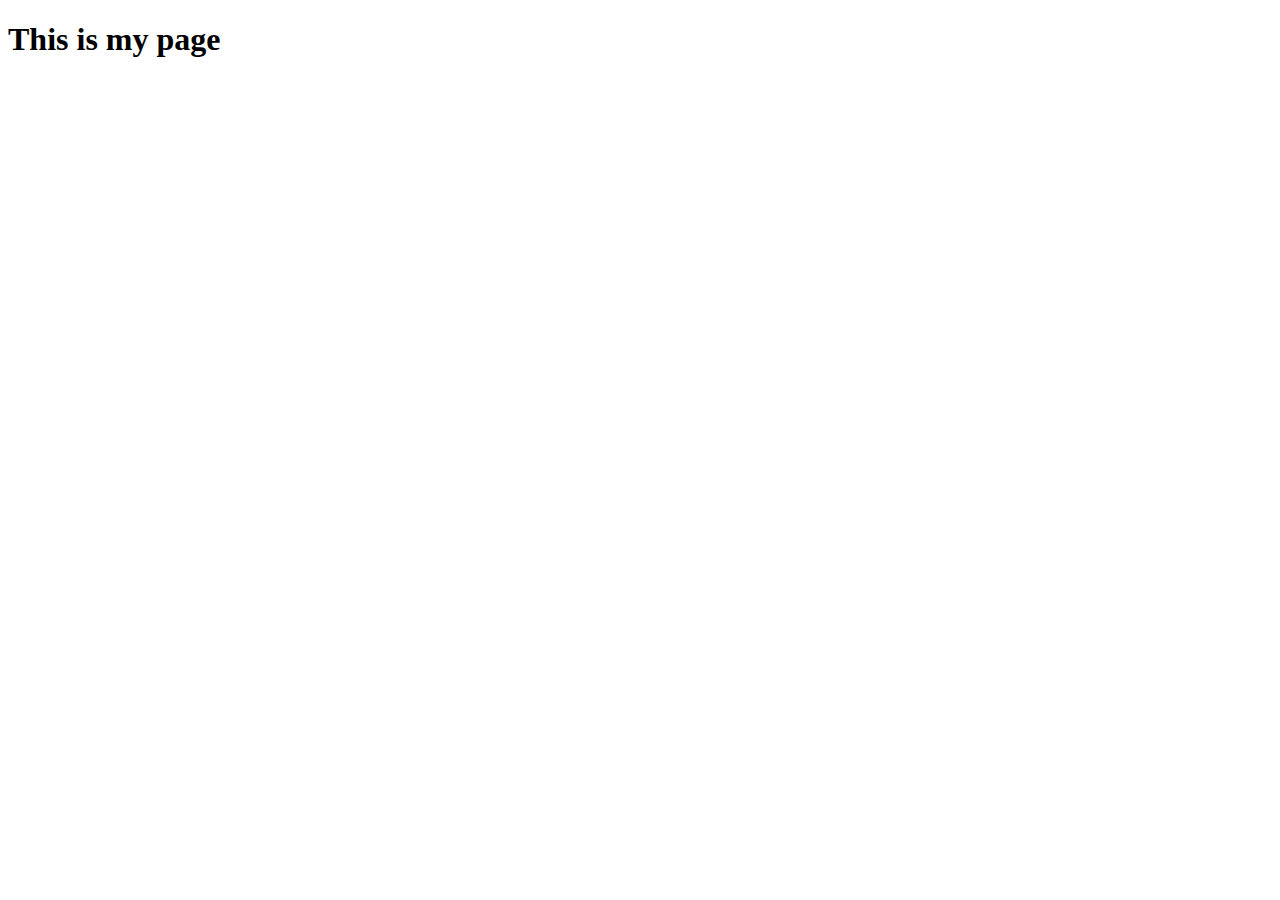
==== index.html @ 90c0220f "adding style" ====
<!DOCTYPE html>
<html lang="en">
<head>
    <meta charset="UTF-8">
    <meta http-equiv="X-UA-Compatible" content="IE=edge">
    <meta name="viewport" content="width=device-width, initial-scale=1.0">
    <title>Hello world</title>
</head>
<body>
    <header>
        <h1>This is my page</h1>
    </header>
    <main>

    </main>
    <footer>

    </footer>
</body>
</html>
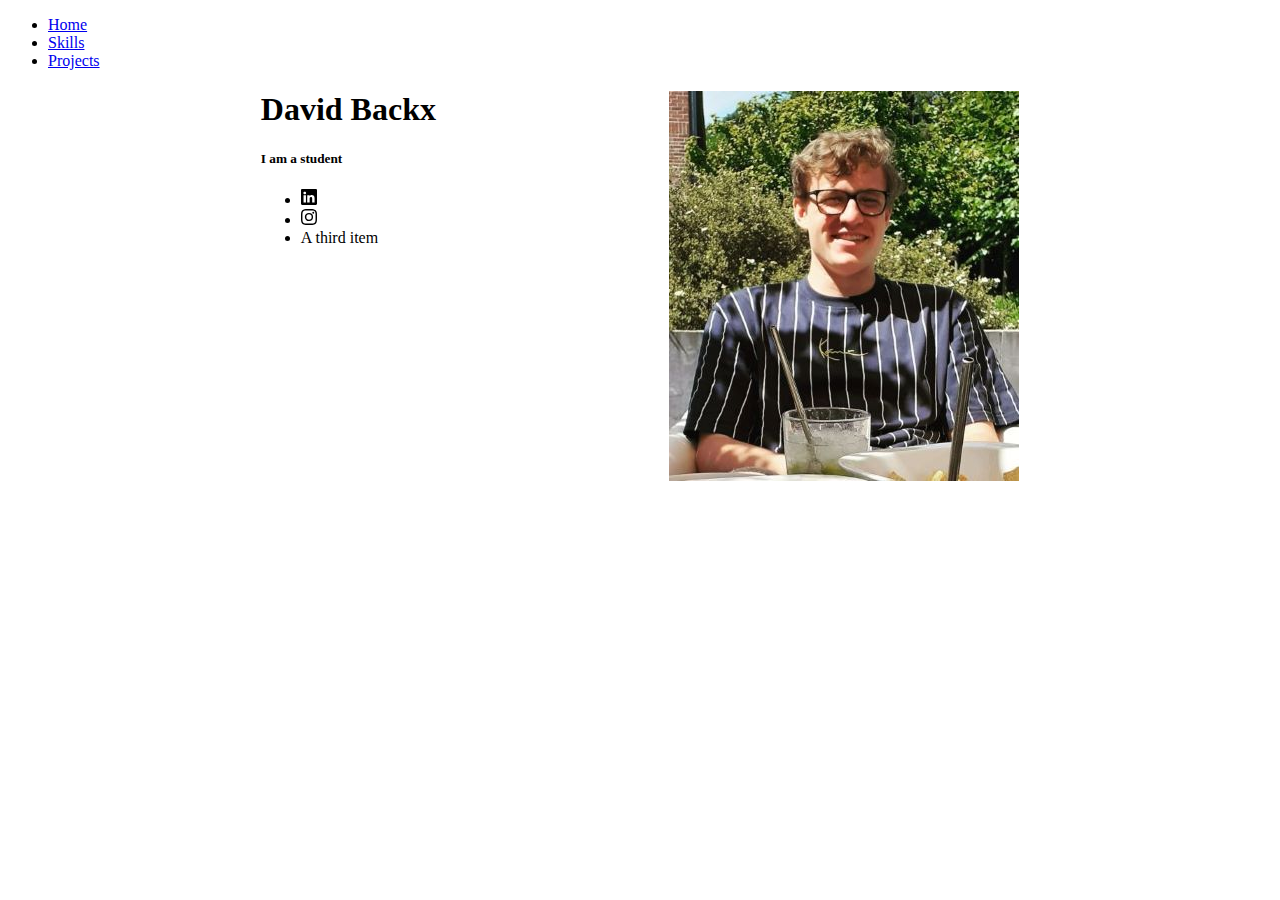
==== commit 7eb67a22: "update index.html" ====
--- a/index.html
+++ b/index.html
@@ -1,20 +1,61 @@
 <!DOCTYPE html>
 <html lang="en">
+
 <head>
-    <meta charset="UTF-8">
-    <meta http-equiv="X-UA-Compatible" content="IE=edge">
-    <meta name="viewport" content="width=device-width, initial-scale=1.0">
-    <title>Hello world</title>
+  <!--<link rel="stylesheet" href="/bootstrap-5.0.2-dist/css/bootstrap-grid.min.css"> -->
+  <link href="https://cdn.jsdelivr.net/npm/bootstrap@5.0.2/dist/css/bootstrap.min.css" rel="stylesheet"
+    integrity="sha384-EVSTQN3/azprG1Anm3QDgpJLIm9Nao0Yz1ztcQTwFspd3yD65VohhpuuCOmLASjC" crossorigin="anonymous">
+  <link href="css.css" rel="stylesheet">
+  <meta charset="UTF-8">
+  <meta http-equiv="X-UA-Compatible" content="IE=edge">
+  <meta name="viewport" content="width=device-width, initial-scale=1.0">
+  <title>Hello world</title>
 </head>
+
 <body>
-    <header>
-        <h1>This is my page</h1>
-    </header>
-    <main>
+  <header>
+    <nav id="navbar" class="navbar navbar-expand-lg navbar-light bg-light">
+      <div class="collapse navbar-collapse" id="navbarNav">
+        <ul class="nav justify-content-center">
+          <li class="nav-item active">
+            <a class="nav-link" href="index.html">Home</a>
+          </li>
+          <li class="nav-item">
+            <a class="nav-link" href="skills.html">Skills</a>
+          </li>
+          <li class="nav-item">
+            <a class="nav-link" href="projects.html">Projects</a>
+          </li>
+        </ul>
+      </div>
+    </nav>
+  </header>
+  <main>
+    <div class="main">
+      <img id="pfpicture" src="images/pfpicture.jpg" class="rounded-circle" alt="Profile picture">
+      <h1 class="display-1">David Backx</h1>
+      <h5 class="display-6">I am a student</h5>
+    
+    <ul class="list-group list-group-horizontal">
+      <li class="list-group-item"><svg xmlns="http://www.w3.org/2000/svg" width="16" height="16" fill="currentColor" class="bi bi-linkedin"
+        viewBox="0 0 16 16">
+        <path
+          d="M0 1.146C0 .513.526 0 1.175 0h13.65C15.474 0 16 .513 16 1.146v13.708c0 .633-.526 1.146-1.175 1.146H1.175C.526 16 0 15.487 0 14.854V1.146zm4.943 12.248V6.169H2.542v7.225h2.401zm-1.2-8.212c.837 0 1.358-.554 1.358-1.248-.015-.709-.52-1.248-1.342-1.248-.822 0-1.359.54-1.359 1.248 0 .694.521 1.248 1.327 1.248h.016zm4.908 8.212V9.359c0-.216.016-.432.08-.586.173-.431.568-.878 1.232-.878.869 0 1.216.662 1.216 1.634v3.865h2.401V9.25c0-2.22-1.184-3.252-2.764-3.252-1.274 0-1.845.7-2.165 1.193v.025h-.016a5.54 5.54 0 0 1 .016-.025V6.169h-2.4c.03.678 0 7.225 0 7.225h2.4z" />
+        </svg></li>
+      <li class="list-group-item"><svg xmlns="http://www.w3.org/2000/svg" width="16" height="16" fill="currentColor" class="bi bi-instagram"
+        viewBox="0 0 16 16">
+        <path
+          d="M8 0C5.829 0 5.556.01 4.703.048 3.85.088 3.269.222 2.76.42a3.917 3.917 0 0 0-1.417.923A3.927 3.927 0 0 0 .42 2.76C.222 3.268.087 3.85.048 4.7.01 5.555 0 5.827 0 8.001c0 2.172.01 2.444.048 3.297.04.852.174 1.433.372 1.942.205.526.478.972.923 1.417.444.445.89.719 1.416.923.51.198 1.09.333 1.942.372C5.555 15.99 5.827 16 8 16s2.444-.01 3.298-.048c.851-.04 1.434-.174 1.943-.372a3.916 3.916 0 0 0 1.416-.923c.445-.445.718-.891.923-1.417.197-.509.332-1.09.372-1.942C15.99 10.445 16 10.173 16 8s-.01-2.445-.048-3.299c-.04-.851-.175-1.433-.372-1.941a3.926 3.926 0 0 0-.923-1.417A3.911 3.911 0 0 0 13.24.42c-.51-.198-1.092-.333-1.943-.372C10.443.01 10.172 0 7.998 0h.003zm-.717 1.442h.718c2.136 0 2.389.007 3.232.046.78.035 1.204.166 1.486.275.373.145.64.319.92.599.28.28.453.546.598.92.11.281.24.705.275 1.485.039.843.047 1.096.047 3.231s-.008 2.389-.047 3.232c-.035.78-.166 1.203-.275 1.485a2.47 2.47 0 0 1-.599.919c-.28.28-.546.453-.92.598-.28.11-.704.24-1.485.276-.843.038-1.096.047-3.232.047s-2.39-.009-3.233-.047c-.78-.036-1.203-.166-1.485-.276a2.478 2.478 0 0 1-.92-.598 2.48 2.48 0 0 1-.6-.92c-.109-.281-.24-.705-.275-1.485-.038-.843-.046-1.096-.046-3.233 0-2.136.008-2.388.046-3.231.036-.78.166-1.204.276-1.486.145-.373.319-.64.599-.92.28-.28.546-.453.92-.598.282-.11.705-.24 1.485-.276.738-.034 1.024-.044 2.515-.045v.002zm4.988 1.328a.96.96 0 1 0 0 1.92.96.96 0 0 0 0-1.92zm-4.27 1.122a4.109 4.109 0 1 0 0 8.217 4.109 4.109 0 0 0 0-8.217zm0 1.441a2.667 2.667 0 1 1 0 5.334 2.667 2.667 0 0 1 0-5.334z" />
+      </svg></li>
+      <li class="list-group-item">A third item</li>
+    </ul>
+  </div>
 
-    </main>
-    <footer>
 
-    </footer>
+    </ul>
+  </main>
+  <footer>
+  </footer>
 </body>
+
 </html>--- a/css.css
+++ b/css.css
@@ -0,0 +1,10 @@
+.list-group-item{
+    border: none;
+}
+#pfpicture {
+    float: right;
+}
+.main{
+    margin: auto;
+    width: 60%;
+}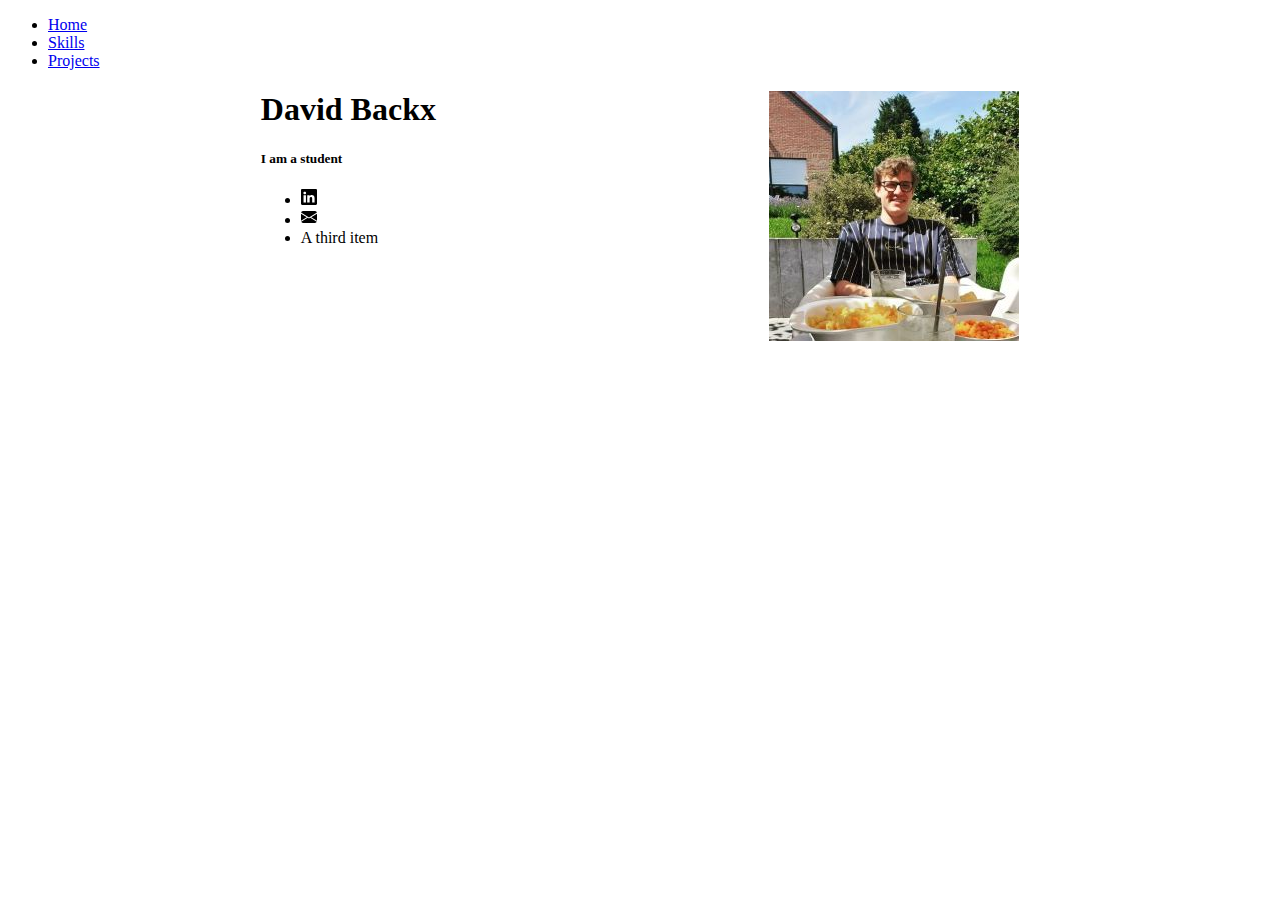
==== commit 95cd0707: "update social links and pf picture" ====
--- a/index.html
+++ b/index.html
@@ -37,16 +37,14 @@
       <h5 class="display-6">I am a student</h5>
     
     <ul class="list-group list-group-horizontal">
-      <li class="list-group-item"><svg xmlns="http://www.w3.org/2000/svg" width="16" height="16" fill="currentColor" class="bi bi-linkedin"
+      <li class="list-group-item"><a class="socials" href="https://www.linkedin.com/feed/"><svg xmlns="http://www.w3.org/2000/svg" width="16" height="16" fill="currentColor" class="bi bi-linkedin"
         viewBox="0 0 16 16">
         <path
           d="M0 1.146C0 .513.526 0 1.175 0h13.65C15.474 0 16 .513 16 1.146v13.708c0 .633-.526 1.146-1.175 1.146H1.175C.526 16 0 15.487 0 14.854V1.146zm4.943 12.248V6.169H2.542v7.225h2.401zm-1.2-8.212c.837 0 1.358-.554 1.358-1.248-.015-.709-.52-1.248-1.342-1.248-.822 0-1.359.54-1.359 1.248 0 .694.521 1.248 1.327 1.248h.016zm4.908 8.212V9.359c0-.216.016-.432.08-.586.173-.431.568-.878 1.232-.878.869 0 1.216.662 1.216 1.634v3.865h2.401V9.25c0-2.22-1.184-3.252-2.764-3.252-1.274 0-1.845.7-2.165 1.193v.025h-.016a5.54 5.54 0 0 1 .016-.025V6.169h-2.4c.03.678 0 7.225 0 7.225h2.4z" />
-        </svg></li>
-      <li class="list-group-item"><svg xmlns="http://www.w3.org/2000/svg" width="16" height="16" fill="currentColor" class="bi bi-instagram"
-        viewBox="0 0 16 16">
-        <path
-          d="M8 0C5.829 0 5.556.01 4.703.048 3.85.088 3.269.222 2.76.42a3.917 3.917 0 0 0-1.417.923A3.927 3.927 0 0 0 .42 2.76C.222 3.268.087 3.85.048 4.7.01 5.555 0 5.827 0 8.001c0 2.172.01 2.444.048 3.297.04.852.174 1.433.372 1.942.205.526.478.972.923 1.417.444.445.89.719 1.416.923.51.198 1.09.333 1.942.372C5.555 15.99 5.827 16 8 16s2.444-.01 3.298-.048c.851-.04 1.434-.174 1.943-.372a3.916 3.916 0 0 0 1.416-.923c.445-.445.718-.891.923-1.417.197-.509.332-1.09.372-1.942C15.99 10.445 16 10.173 16 8s-.01-2.445-.048-3.299c-.04-.851-.175-1.433-.372-1.941a3.926 3.926 0 0 0-.923-1.417A3.911 3.911 0 0 0 13.24.42c-.51-.198-1.092-.333-1.943-.372C10.443.01 10.172 0 7.998 0h.003zm-.717 1.442h.718c2.136 0 2.389.007 3.232.046.78.035 1.204.166 1.486.275.373.145.64.319.92.599.28.28.453.546.598.92.11.281.24.705.275 1.485.039.843.047 1.096.047 3.231s-.008 2.389-.047 3.232c-.035.78-.166 1.203-.275 1.485a2.47 2.47 0 0 1-.599.919c-.28.28-.546.453-.92.598-.28.11-.704.24-1.485.276-.843.038-1.096.047-3.232.047s-2.39-.009-3.233-.047c-.78-.036-1.203-.166-1.485-.276a2.478 2.478 0 0 1-.92-.598 2.48 2.48 0 0 1-.6-.92c-.109-.281-.24-.705-.275-1.485-.038-.843-.046-1.096-.046-3.233 0-2.136.008-2.388.046-3.231.036-.78.166-1.204.276-1.486.145-.373.319-.64.599-.92.28-.28.546-.453.92-.598.282-.11.705-.24 1.485-.276.738-.034 1.024-.044 2.515-.045v.002zm4.988 1.328a.96.96 0 1 0 0 1.92.96.96 0 0 0 0-1.92zm-4.27 1.122a4.109 4.109 0 1 0 0 8.217 4.109 4.109 0 0 0 0-8.217zm0 1.441a2.667 2.667 0 1 1 0 5.334 2.667 2.667 0 0 1 0-5.334z" />
-      </svg></li>
+        </svg></a></li>
+      <li class="list-group-item"><a class="socials" href="mailto:david.backx@outlook.com"><svg xmlns="http://www.w3.org/2000/svg" width="16" height="16" fill="currentColor" class="bi bi-envelope-fill" viewBox="0 0 16 16">
+        <path d="M.05 3.555A2 2 0 0 1 2 2h12a2 2 0 0 1 1.95 1.555L8 8.414.05 3.555ZM0 4.697v7.104l5.803-3.558L0 4.697ZM6.761 8.83l-6.57 4.027A2 2 0 0 0 2 14h12a2 2 0 0 0 1.808-1.144l-6.57-4.027L8 9.586l-1.239-.757Zm3.436-.586L16 11.801V4.697l-5.803 3.546Z"/>
+      </svg></a></li>
       <li class="list-group-item">A third item</li>
     </ul>
   </div>
--- a/css.css
+++ b/css.css
@@ -7,4 +7,10 @@
 .main{
     margin: auto;
     width: 60%;
+}
+.socials:hover{
+    color: black;
+}
+.socials{
+    color: black;
 }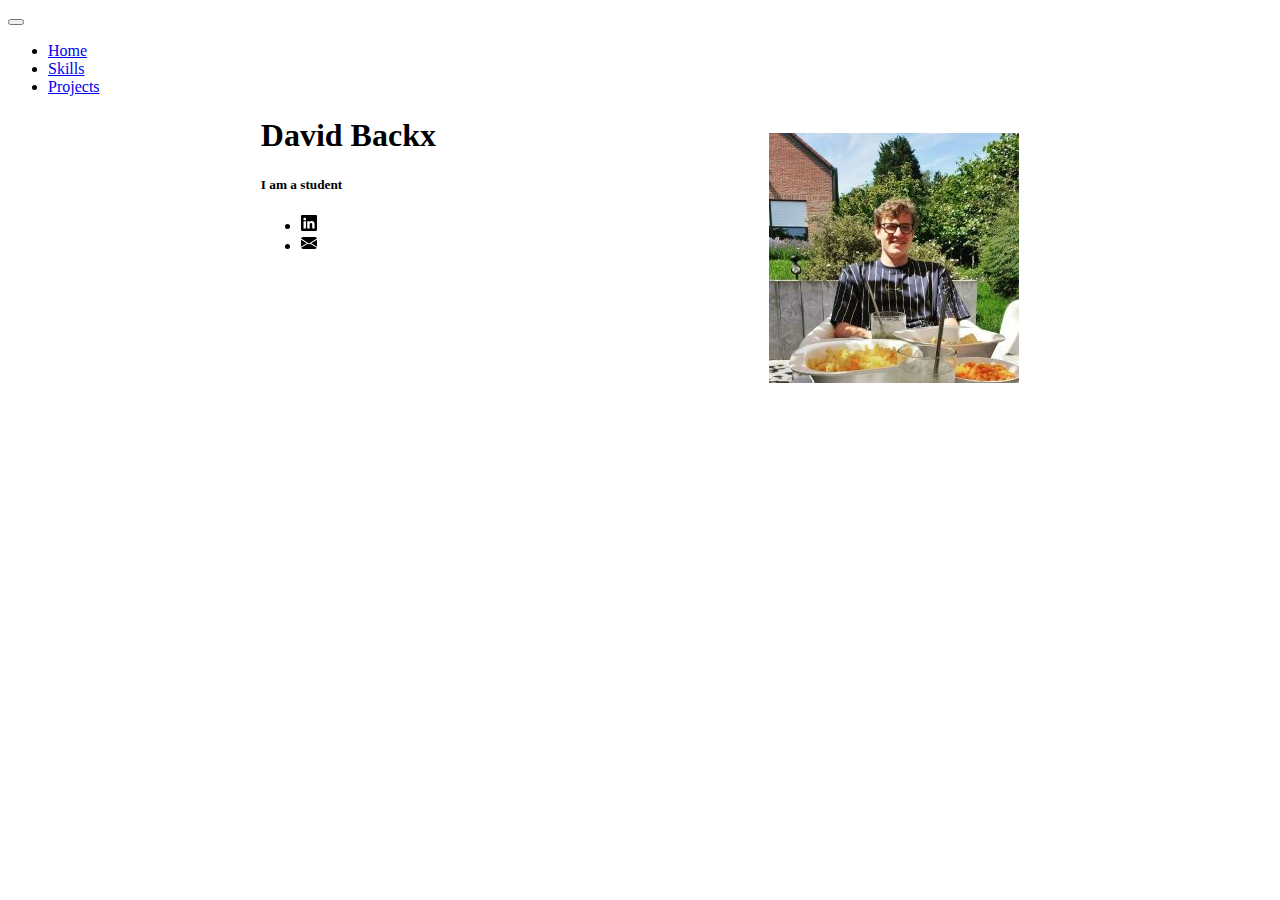
==== commit edbfbe2c: "fixed navbar & page transitionsÃ" ====
--- a/index.html
+++ b/index.html
@@ -9,28 +9,36 @@
   <meta charset="UTF-8">
   <meta http-equiv="X-UA-Compatible" content="IE=edge">
   <meta name="viewport" content="width=device-width, initial-scale=1.0">
-  <title>Hello world</title>
+  <title>David's portfolio</title>
 </head>
 
 <body>
+  <div class="transition transition-2 is-active"></div>
   <header>
-    <nav id="navbar" class="navbar navbar-expand-lg navbar-light bg-light">
-      <div class="collapse navbar-collapse" id="navbarNav">
-        <ul class="nav justify-content-center">
-          <li class="nav-item active">
-            <a class="nav-link" href="index.html">Home</a>
-          </li>
-          <li class="nav-item">
-            <a class="nav-link" href="skills.html">Skills</a>
-          </li>
-          <li class="nav-item">
-            <a class="nav-link" href="projects.html">Projects</a>
-          </li>
-        </ul>
+    <nav class="navbar navbar-expand-lg navbar-dark bg-dark" aria-label="Tenth navbar example">
+      <div class="container-fluid">
+        <button class="navbar-toggler" type="button" data-bs-toggle="collapse" data-bs-target="#navbarsExample08" aria-controls="navbarsExample08" aria-expanded="false" aria-label="Toggle navigation">
+          <span class="navbar-toggler-icon"></span>
+        </button>
+  
+        <div class="collapse navbar-collapse justify-content-md-center" id="navbarsExample08">
+          <ul class="navbar-nav">
+            <li class="nav-item">
+              <a class="nav-link active" href="index.html">Home</a>
+            </li>
+            <li class="nav-item">
+              <a class="nav-link" href="skills.html">Skills</a>
+            </li>
+            <li class="nav-item">
+              <a class="nav-link" href="projects.html">Projects</a>
+            </li>
+          </ul>
+        </div>
       </div>
     </nav>
   </header>
   <main>
+    
     <div class="main">
       <img id="pfpicture" src="images/pfpicture.jpg" class="rounded-circle" alt="Profile picture">
       <h1 class="display-1">David Backx</h1>
@@ -45,7 +53,6 @@
       <li class="list-group-item"><a class="socials" href="mailto:david.backx@outlook.com"><svg xmlns="http://www.w3.org/2000/svg" width="16" height="16" fill="currentColor" class="bi bi-envelope-fill" viewBox="0 0 16 16">
         <path d="M.05 3.555A2 2 0 0 1 2 2h12a2 2 0 0 1 1.95 1.555L8 8.414.05 3.555ZM0 4.697v7.104l5.803-3.558L0 4.697ZM6.761 8.83l-6.57 4.027A2 2 0 0 0 2 14h12a2 2 0 0 0 1.808-1.144l-6.57-4.027L8 9.586l-1.239-.757Zm3.436-.586L16 11.801V4.697l-5.803 3.546Z"/>
       </svg></a></li>
-      <li class="list-group-item">A third item</li>
     </ul>
   </div>
 
@@ -54,6 +61,7 @@
   </main>
   <footer>
   </footer>
+  <script src="main.js"></script>
 </body>
 
 </html>--- a/css.css
+++ b/css.css
@@ -3,6 +3,7 @@
 }
 #pfpicture {
     float: right;
+    margin-top: 1rem;
 }
 .main{
     margin: auto;
@@ -13,4 +14,56 @@
 }
 .socials{
     color: black;
-}+}
+.transition-1{
+    position: fixed;
+    top: 0;
+    left: 0;
+    right: 0;
+    bottom: 0;
+    z-index: 101;
+    background-color: black;
+    opacity: 0;
+    pointer-events: none;
+    transition: 0.25s ease-out;
+}
+.transition-1.is-active{
+    opacity: 1;
+    pointer-events: all;
+}
+.transition-2{
+    position: fixed;
+    top: 0;
+    left: -100%;
+    width: 100%;
+    bottom: 0;
+    z-index: 101;
+    background-color: black;
+    transition: 0.25s ease-out;
+}
+.transition-2.is-active{
+    left: 0px;
+}
+.transition-3{
+    position: fixed;
+    top: 100%;
+    left: 0;
+    right: 0;
+    height: 100%;
+    z-index: 101;
+    background-color: black;
+    transition: 0.25s ease-out;
+}
+.transition-3.is-active{
+    top: 0;
+}
+.tooltip .tooltiptext::after {
+    content: " ";
+    position: absolute;
+    bottom: 100%;  /* At the top of the tooltip */
+    left: 50%;
+    margin-left: -5px;
+    border-width: 5px;
+    border-style: solid;
+    border-color: transparent transparent black transparent;
+  }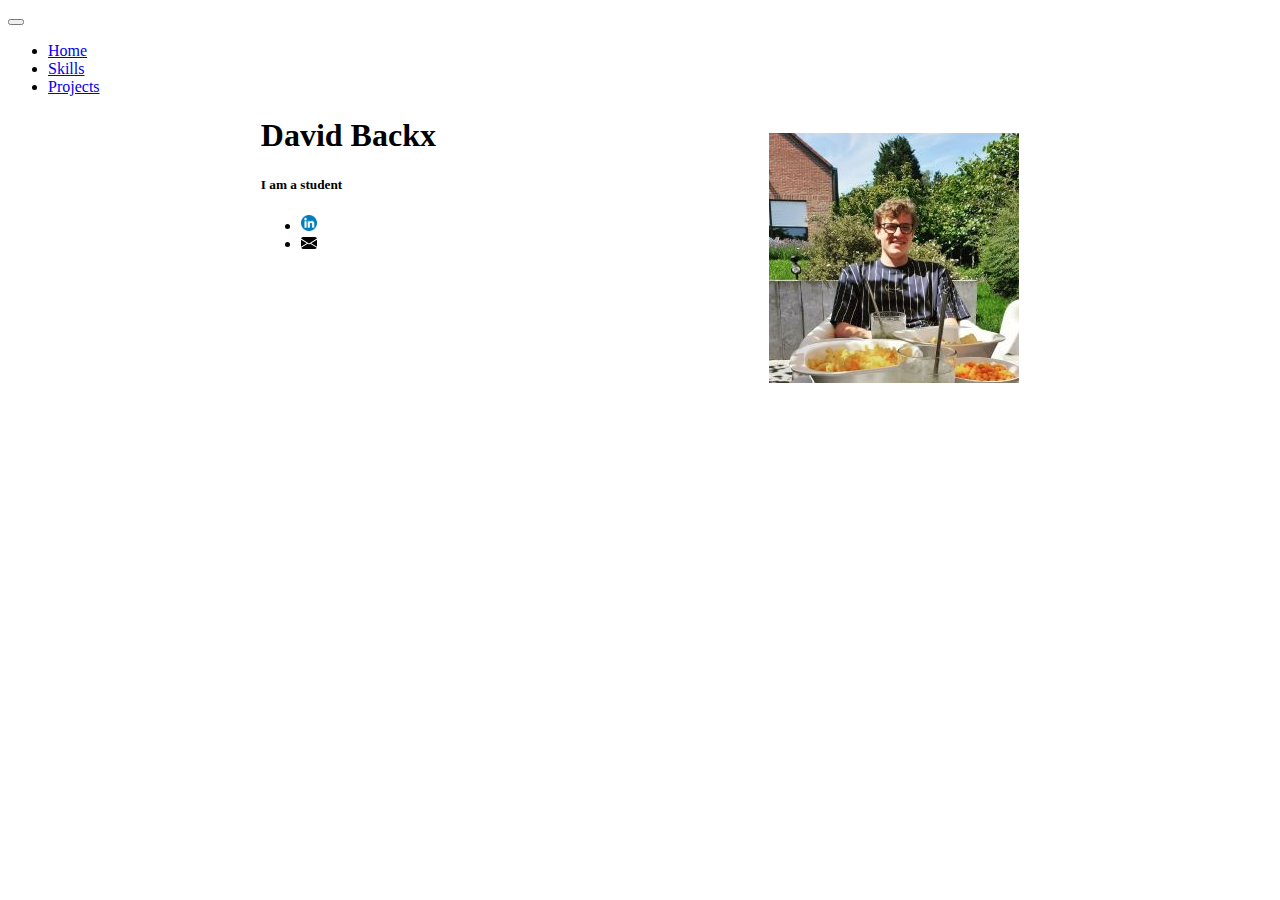
==== commit 6b4ce5f1: "linkedin" ====
--- a/index.html
+++ b/index.html
@@ -45,18 +45,15 @@
       <h5 class="display-6">I am a student</h5>
     
     <ul class="list-group list-group-horizontal">
-      <li class="list-group-item"><a class="socials" href="https://www.linkedin.com/feed/"><svg xmlns="http://www.w3.org/2000/svg" width="16" height="16" fill="currentColor" class="bi bi-linkedin"
-        viewBox="0 0 16 16">
-        <path
-          d="M0 1.146C0 .513.526 0 1.175 0h13.65C15.474 0 16 .513 16 1.146v13.708c0 .633-.526 1.146-1.175 1.146H1.175C.526 16 0 15.487 0 14.854V1.146zm4.943 12.248V6.169H2.542v7.225h2.401zm-1.2-8.212c.837 0 1.358-.554 1.358-1.248-.015-.709-.52-1.248-1.342-1.248-.822 0-1.359.54-1.359 1.248 0 .694.521 1.248 1.327 1.248h.016zm4.908 8.212V9.359c0-.216.016-.432.08-.586.173-.431.568-.878 1.232-.878.869 0 1.216.662 1.216 1.634v3.865h2.401V9.25c0-2.22-1.184-3.252-2.764-3.252-1.274 0-1.845.7-2.165 1.193v.025h-.016a5.54 5.54 0 0 1 .016-.025V6.169h-2.4c.03.678 0 7.225 0 7.225h2.4z" />
-        </svg></a></li>
+      <li class="list-group-item">
+        <a href="https://www.linkedin.com/in/david-backx-/" target="_blank" rel="noopener noreferrer">
+          <img src="images/linkedin.png" alt="LinkedIn" class="icon" width="16" height="16">
+      </li>
       <li class="list-group-item"><a class="socials" href="mailto:david.backx@outlook.com"><svg xmlns="http://www.w3.org/2000/svg" width="16" height="16" fill="currentColor" class="bi bi-envelope-fill" viewBox="0 0 16 16">
         <path d="M.05 3.555A2 2 0 0 1 2 2h12a2 2 0 0 1 1.95 1.555L8 8.414.05 3.555ZM0 4.697v7.104l5.803-3.558L0 4.697ZM6.761 8.83l-6.57 4.027A2 2 0 0 0 2 14h12a2 2 0 0 0 1.808-1.144l-6.57-4.027L8 9.586l-1.239-.757Zm3.436-.586L16 11.801V4.697l-5.803 3.546Z"/>
       </svg></a></li>
     </ul>
   </div>
-
-
     </ul>
   </main>
   <footer>
--- a/css.css
+++ b/css.css
@@ -66,4 +66,78 @@
     border-width: 5px;
     border-style: solid;
     border-color: transparent transparent black transparent;
-  }+  }
+#center{
+    text-align: center;
+}
+#skills{
+    width: 75%;
+    background-color: black;
+    margin: 2.5rem auto auto auto;
+    height: 25rem;
+}
+.skills{
+    list-style-type: none;
+}
+.b-example-divider {
+    height: 3rem;
+    background-color: rgba(0, 0, 0, .1);
+    border: solid rgba(0, 0, 0, .15);
+    border-width: 1px 0;
+    box-shadow: inset 0 .5em 1.5em rgba(0, 0, 0, .1), inset 0 .125em .5em rgba(0, 0, 0, .15);
+  }
+  
+  .bi {
+    vertical-align: -.125em;
+    fill: currentColor;
+  }
+  
+  .feature-icon {
+    display: inline-flex;
+    align-items: center;
+    justify-content: center;
+    width: 4rem;
+    height: 4rem;
+    margin-bottom: 1rem;
+    font-size: 2rem;
+    color: #fff;
+    border-radius: .75rem;
+  }
+  
+  .icon-link {
+    display: inline-flex;
+    align-items: center;
+  }
+  .icon-link > .bi {
+    margin-top: .125rem;
+    margin-left: .125rem;
+    transition: transform .25s ease-in-out;
+    fill: currentColor;
+  }
+  .icon-link:hover > .bi {
+    transform: translate(.25rem);
+  }
+  
+  .icon-square {
+    display: inline-flex;
+    align-items: center;
+    justify-content: center;
+    width: 3rem;
+    height: 3rem;
+    font-size: 1.5rem;
+    border-radius: .75rem;
+  }
+  
+  .rounded-4 { border-radius: .5rem; }
+  .rounded-5 { border-radius: 1rem; }
+  
+  .text-shadow-1 { text-shadow: 0 .125rem .25rem rgba(0, 0, 0, .25); }
+  .text-shadow-2 { text-shadow: 0 .25rem .5rem rgba(0, 0, 0, .25); }
+  .text-shadow-3 { text-shadow: 0 .5rem 1.5rem rgba(0, 0, 0, .25); }
+  
+  .card-cover {
+    background-repeat: no-repeat;
+    background-position: center center;
+    background-size: cover;
+  }
+  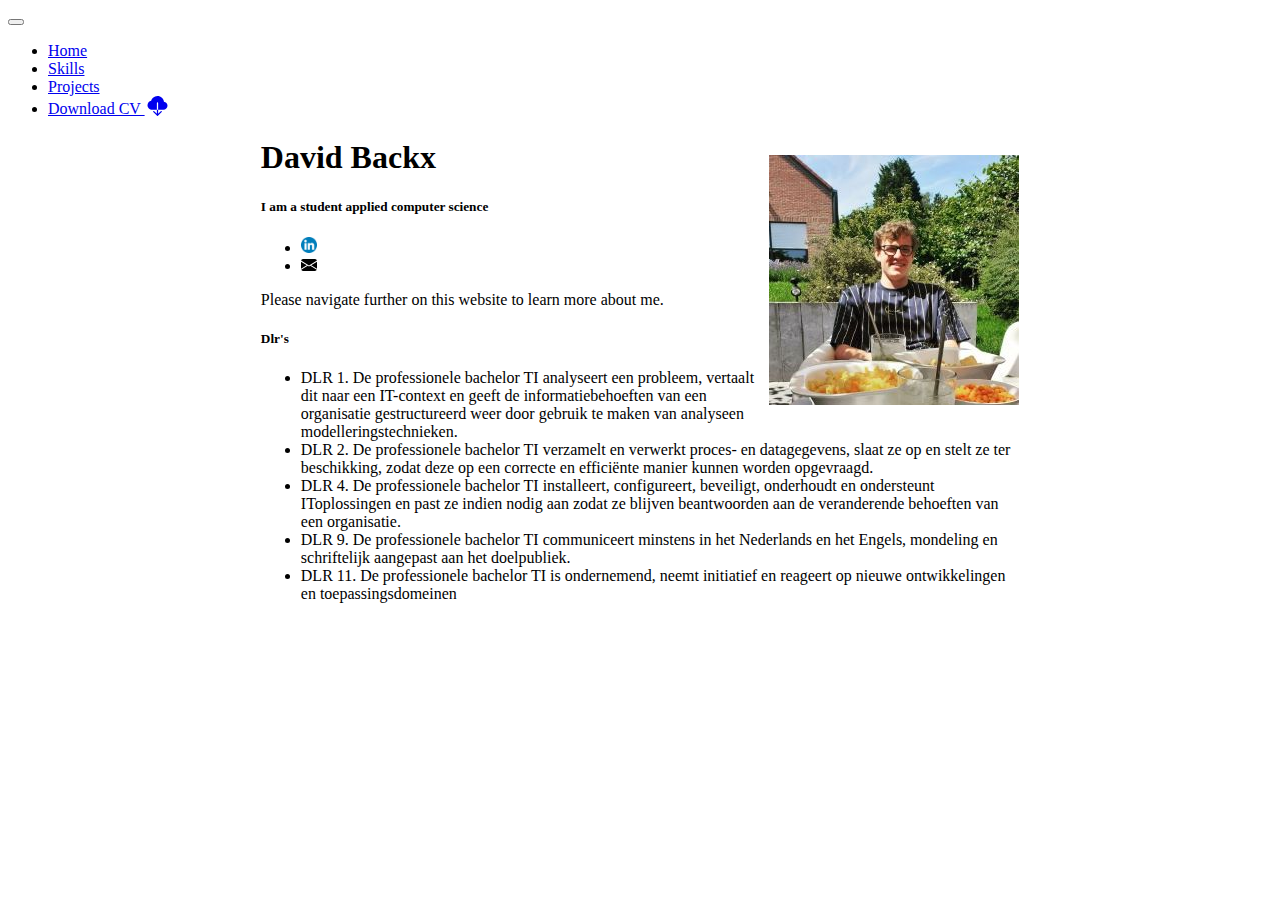
==== commit af4dfc2b: "finished" ====
--- a/index.html
+++ b/index.html
@@ -12,7 +12,7 @@
   <title>David's portfolio</title>
 </head>
 
-<body>
+<body class="d-flex flex-column min-vh-100">
   <div class="transition transition-2 is-active"></div>
   <header>
     <nav class="navbar navbar-expand-lg navbar-dark bg-dark" aria-label="Tenth navbar example">
@@ -32,6 +32,11 @@
             <li class="nav-item">
               <a class="nav-link" href="projects.html">Projects</a>
             </li>
+            <li class="nav-item">
+              <a class ="nav-link" href="cv.pdf" role="button" download="cv">Download CV  <svg xmlns="http://www.w3.org/2000/svg" width="25" height="20" fill="currentColor" class="bi bi-cloud-download-fill" viewBox="0 0 16 16">
+                <path fill-rule="evenodd" d="M8 0a5.53 5.53 0 0 0-3.594 1.342c-.766.66-1.321 1.52-1.464 2.383C1.266 4.095 0 5.555 0 7.318 0 9.366 1.708 11 3.781 11H7.5V5.5a.5.5 0 0 1 1 0V11h4.188C14.502 11 16 9.57 16 7.773c0-1.636-1.242-2.969-2.834-3.194C12.923 1.999 10.69 0 8 0zm-.354 15.854a.5.5 0 0 0 .708 0l3-3a.5.5 0 0 0-.708-.708L8.5 14.293V11h-1v3.293l-2.146-2.147a.5.5 0 0 0-.708.708l3 3z"/>
+              </svg></a>
+            </li>
           </ul>
         </div>
       </div>
@@ -42,8 +47,8 @@
     <div class="main">
       <img id="pfpicture" src="images/pfpicture.jpg" class="rounded-circle" alt="Profile picture">
       <h1 class="display-1">David Backx</h1>
-      <h5 class="display-6">I am a student</h5>
-    
+      <h5 class="display-6">I am a student applied computer science</h5>
+      
     <ul class="list-group list-group-horizontal">
       <li class="list-group-item">
         <a href="https://www.linkedin.com/in/david-backx-/" target="_blank" rel="noopener noreferrer">
@@ -51,12 +56,49 @@
       </li>
       <li class="list-group-item"><a class="socials" href="mailto:david.backx@outlook.com"><svg xmlns="http://www.w3.org/2000/svg" width="16" height="16" fill="currentColor" class="bi bi-envelope-fill" viewBox="0 0 16 16">
         <path d="M.05 3.555A2 2 0 0 1 2 2h12a2 2 0 0 1 1.95 1.555L8 8.414.05 3.555ZM0 4.697v7.104l5.803-3.558L0 4.697ZM6.761 8.83l-6.57 4.027A2 2 0 0 0 2 14h12a2 2 0 0 0 1.808-1.144l-6.57-4.027L8 9.586l-1.239-.757Zm3.436-.586L16 11.801V4.697l-5.803 3.546Z"/>
-      </svg></a></li>
+        </svg>
+        </a>
+      </li>
+    </ul>
+    <article>
+      Please navigate further on this website to learn more about me.
+    </article>
+    <h5>Dlr's</h5>
+    <ul class="list-group">
+      <li class="list-group-item">DLR 1. De professionele bachelor TI
+        analyseert een probleem, vertaalt
+        dit naar een IT-context en geeft de
+        informatiebehoeften van een
+        organisatie gestructureerd weer
+        door gebruik te maken van analyseen modelleringstechnieken.</li>
+      <li class="list-group-item">DLR 2. De professionele bachelor TI
+        verzamelt en verwerkt proces- en
+        datagegevens, slaat ze op en stelt
+        ze ter beschikking, zodat deze op
+        een correcte en efficiënte manier
+        kunnen worden opgevraagd. </li>
+      <li class="list-group-item">DLR 4. De professionele bachelor TI
+        installeert, configureert, beveiligt,
+        onderhoudt en ondersteunt IToplossingen en past ze indien nodig
+        aan zodat ze blijven beantwoorden
+        aan de veranderende behoeften van
+        een organisatie.
+        </li>
+      <li class="list-group-item">DLR 9. De professionele bachelor TI
+        communiceert minstens in het
+        Nederlands en het Engels,
+        mondeling en schriftelijk aangepast
+        aan het doelpubliek.</li>
+      <li class="list-group-item">DLR 11. De professionele bachelor
+        TI is ondernemend, neemt initiatief
+        en reageert op nieuwe
+        ontwikkelingen en
+        toepassingsdomeinen</li>
     </ul>
   </div>
     </ul>
   </main>
-  <footer>
+  <footer class="mt-auto">
   </footer>
   <script src="main.js"></script>
 </body>
--- a/css.css
+++ b/css.css
@@ -140,4 +140,8 @@
     background-position: center center;
     background-size: cover;
   }
+  p{
+    max-width: 75%;
+  }
+
   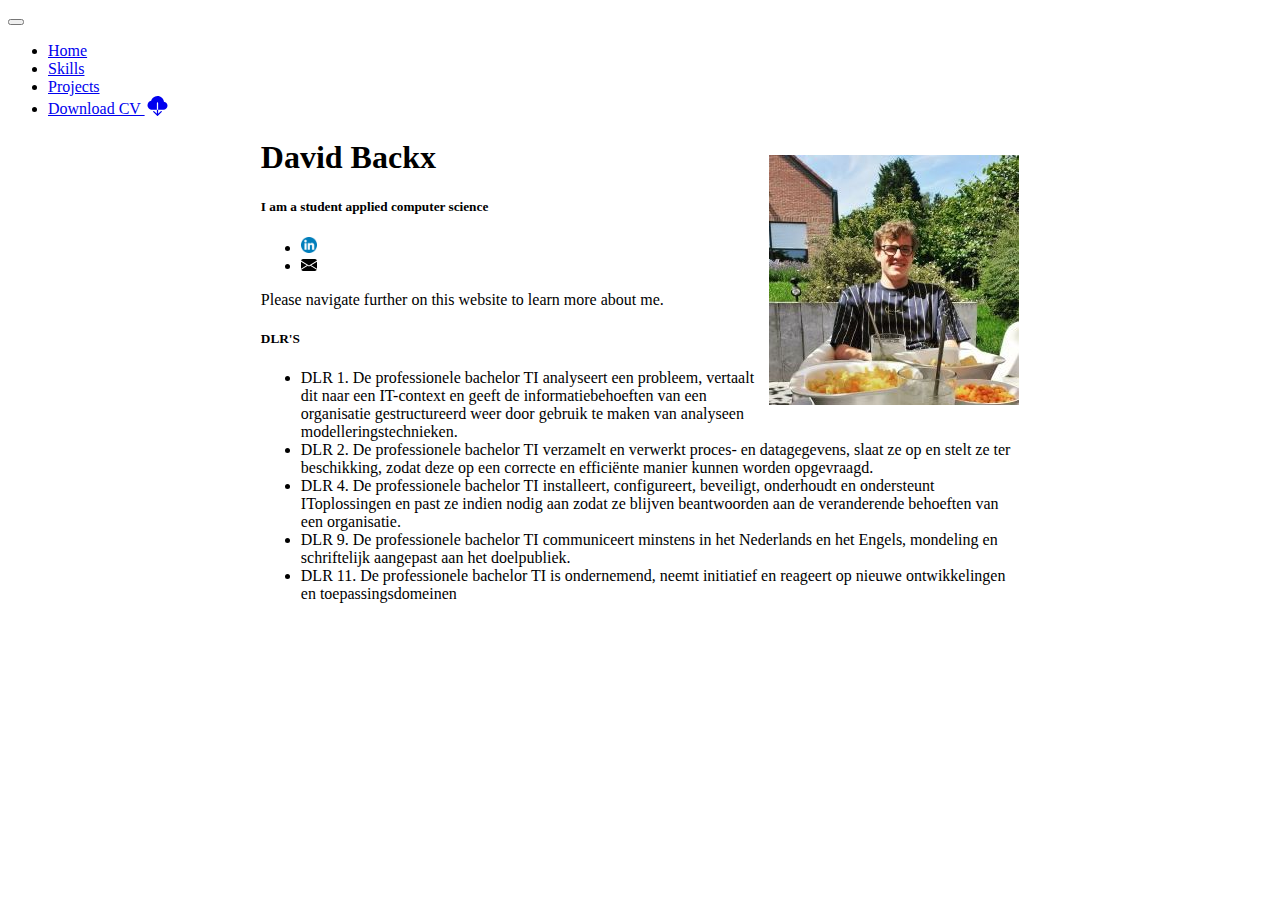
==== commit dcfb2ca1: "finished" ====
--- a/index.html
+++ b/index.html
@@ -63,7 +63,7 @@
     <article>
       Please navigate further on this website to learn more about me.
     </article>
-    <h5>Dlr's</h5>
+    <h5>DLR'S</h5>
     <ul class="list-group">
       <li class="list-group-item">DLR 1. De professionele bachelor TI
         analyseert een probleem, vertaalt
